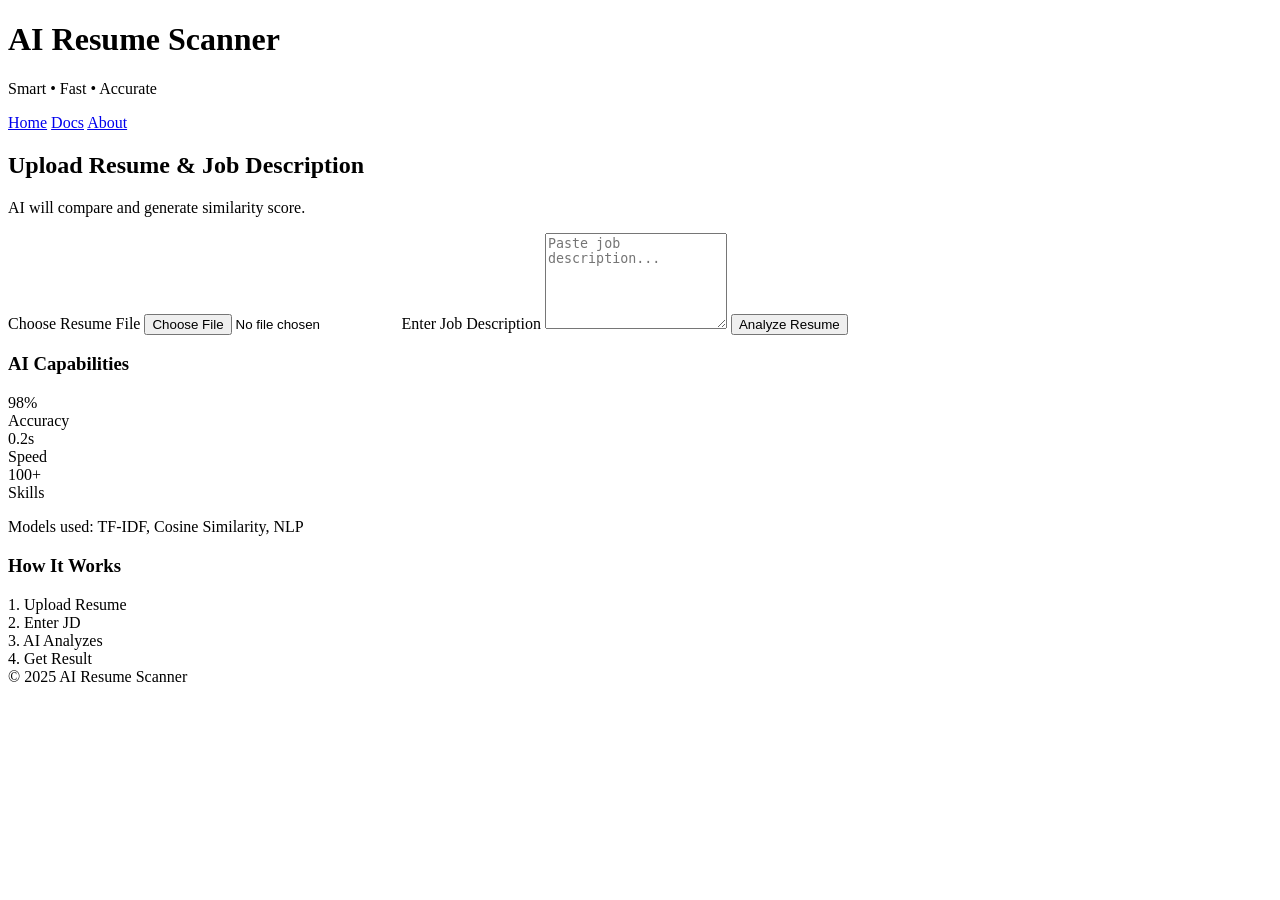
==== src/templates/index.html @ 68f4d2a0 "Initial commit: AI Resume Screening app with Flask, extraction, scoring pipeline Co-authored-by: Cur" ====
<!DOCTYPE html>
<html lang="en">
<head>
    <meta charset="UTF-8">
    <title>AI Resume Screening Tool</title>
    <link rel="stylesheet" href="{{ url_for('static', filename='style.css') }}">
</head>
<body>

<header class="topbar">
    <div class="container top-flex">
        <div class="brand">
            <h1>AI Resume Scanner</h1>
            <p class="tag">Smart • Fast • Accurate</p>
        </div>

        <nav class="nav">
            <a href="#">Home</a>
            <a href="#">Docs</a>
            <a href="#">About</a>
        </nav>
    </div>
</header>

<section class="hero container">
    <div class="left-card animate">
        <h2>Upload Resume & Job Description</h2>
        <p class="muted">AI will compare and generate similarity score.</p>

        <form action="/upload" method="POST" enctype="multipart/form-data">
            <label class="file-label">
                <span class="file-title">Choose Resume File</span>
                <input type="file" name="resume" required>
            </label>

            <label class="jd-label">Enter Job Description</label>
            <textarea name="jd" rows="6" placeholder="Paste job description..." required></textarea>

            <button class="btn primary" type="submit">Analyze Resume</button>
        </form>
    </div>

    <div class="right-card animate">
        <h3>AI Capabilities</h3>

        <div class="stats">
            <div class="stat"><div class="num">98%</div>Accuracy</div>
            <div class="stat"><div class="num">0.2s</div>Speed</div>
            <div class="stat"><div class="num">100+</div>Skills</div>
        </div>

        <p class="note">Models used: TF-IDF, Cosine Similarity, NLP</p>
    </div>
</section>

<section class="steps container animate">
    <h3>How It Works</h3>
    <div class="step-grid">
        <div class="step">1. Upload Resume</div>
        <div class="step">2. Enter JD</div>
        <div class="step">3. AI Analyzes</div>
        <div class="step">4. Get Result</div>
    </div>
</section>

<footer class="footer">
    © 2025 AI Resume Scanner
</footer>

</body>
</html>
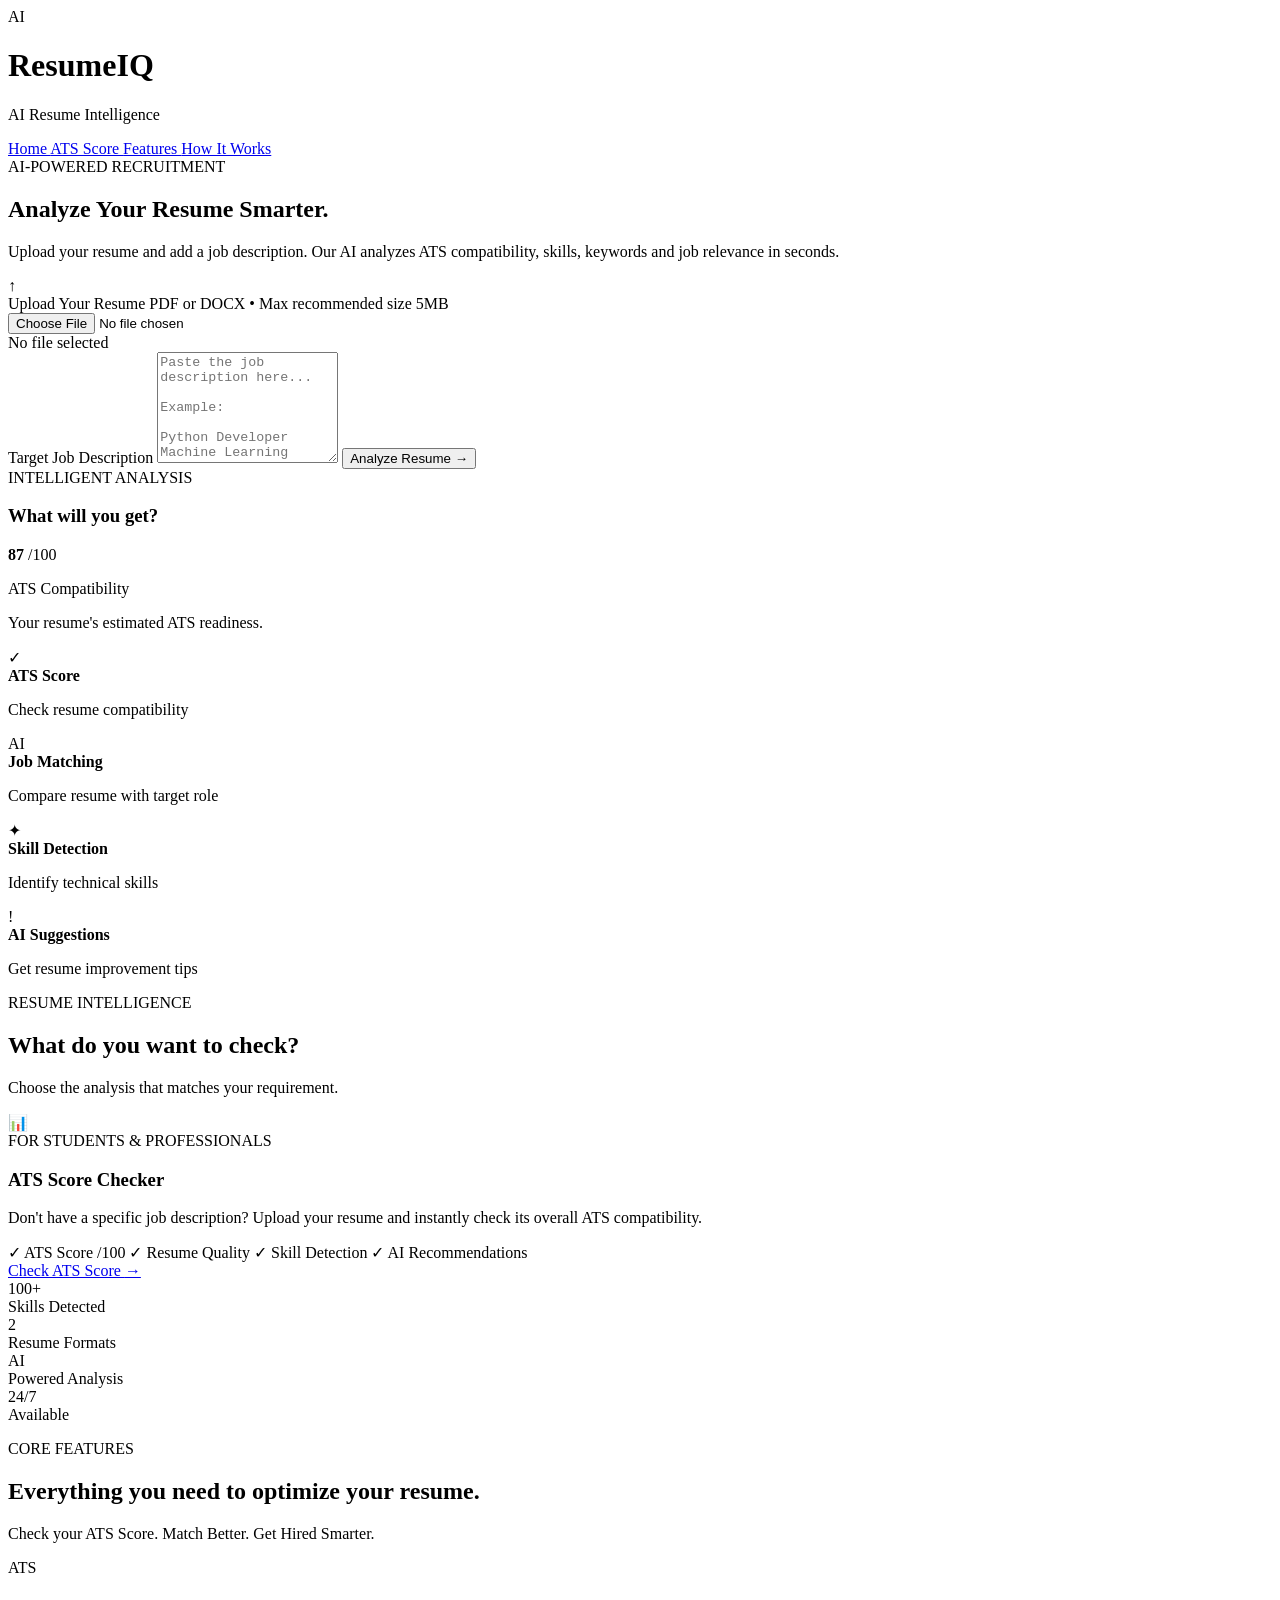
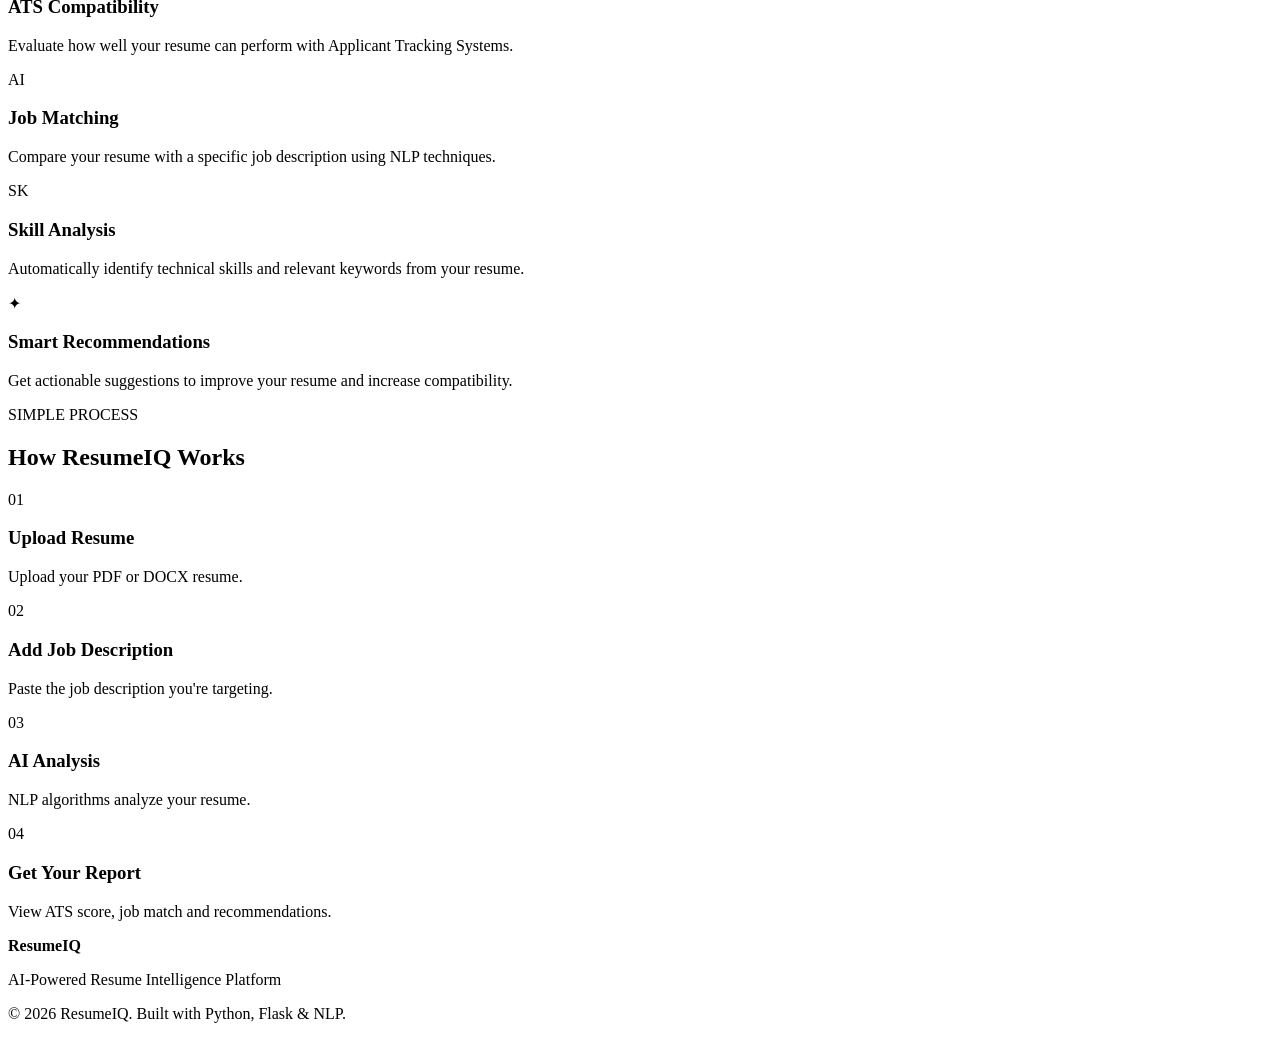
==== commit 0244e627: "Updated AI Resume Screening with ATS Checker" ====
--- a/src/templates/index.html
+++ b/src/templates/index.html
@@ -1,71 +1,954 @@
 <!DOCTYPE html>
 <html lang="en">
+
 <head>
+
     <meta charset="UTF-8">
-    <title>AI Resume Screening Tool</title>
-    <link rel="stylesheet" href="{{ url_for('static', filename='style.css') }}">
+
+    <meta name="viewport" content="width=device-width, initial-scale=1.0">
+
+    <title>ResumeIQ | AI Resume Intelligence</title>
+
+    <link rel="stylesheet"
+          href="{{ url_for('static', filename='style.css') }}">
+
 </head>
+
+
 <body>
 
+
+<!-- =====================================================
+     NAVBAR
+===================================================== -->
+
 <header class="topbar">
+
     <div class="container top-flex">
+
         <div class="brand">
-            <h1>AI Resume Scanner</h1>
-            <p class="tag">Smart • Fast • Accurate</p>
-        </div>
+
+            <div class="brand-logo">
+                AI
+            </div>
+
+            <div>
+
+                <h1>
+                    Resume<span>IQ</span>
+                </h1>
+
+                <p class="tag">
+                    AI Resume Intelligence
+                </p>
+
+            </div>
+
+        </div>
+
 
         <nav class="nav">
-            <a href="#">Home</a>
-            <a href="#">Docs</a>
-            <a href="#">About</a>
+
+            <a href="#home">
+                Home
+            </a>
+            <a href="/ats-checker" class="ats-nav-link">
+                ATS Score
+            </a>
+
+            <a href="#features">
+                Features
+            </a>
+
+            <a href="#how-it-works">
+                How It Works
+            </a>
+
         </nav>
-    </div>
+
+    </div>
+
 </header>
 
+
+
+<!-- =====================================================
+     MAIN
+===================================================== -->
+
+<main id="home">
+
+
+<!-- =====================================================
+     HERO
+===================================================== -->
+
 <section class="hero container">
+
+
+    <!-- ================= LEFT CARD ================= -->
+
     <div class="left-card animate">
-        <h2>Upload Resume & Job Description</h2>
-        <p class="muted">AI will compare and generate similarity score.</p>
-
-        <form action="/upload" method="POST" enctype="multipart/form-data">
-            <label class="file-label">
-                <span class="file-title">Choose Resume File</span>
-                <input type="file" name="resume" required>
+
+        <div class="eyebrow">
+            AI-POWERED RECRUITMENT
+        </div>
+
+
+        <h2>
+
+            Analyze Your Resume
+
+            <span>
+                Smarter.
+            </span>
+
+        </h2>
+
+
+        <p class="muted">
+
+            Upload your resume and add a job description.
+            Our AI analyzes ATS compatibility, skills,
+            keywords and job relevance in seconds.
+
+        </p>
+
+
+        <!-- ================= FORM ================= -->
+
+        <form
+            action="/upload"
+            method="POST"
+            enctype="multipart/form-data"
+        >
+
+
+            <!-- RESUME UPLOAD -->
+
+            <label
+                class="file-label"
+                for="resume"
+            >
+
+                <div class="upload-icon">
+                    ↑
+                </div>
+
+
+                <div class="upload-content">
+
+                    <span class="file-title" id="resume-title">
+                        Upload Your Resume
+                    </span>
+
+                    <span class="file-subtitle" id="resume-text">
+                        PDF or DOCX • Max recommended size 5MB
+                    </span>
+
+                </div>
+
+
+                <input
+                    id="resume"
+                    type="file"
+                    name="resume"
+                    accept=".pdf,.docx"
+                    required
+                    onchange="showResumeName(this)"
+                >
+
             </label>
 
-            <label class="jd-label">Enter Job Description</label>
-            <textarea name="jd" rows="6" placeholder="Paste job description..." required></textarea>
-
-            <button class="btn primary" type="submit">Analyze Resume</button>
+
+            <!-- FILE NAME -->
+
+            <div
+                id="file-name"
+                class="file-name"
+            >
+
+                No file selected
+
+            </div>
+
+
+            <!-- JOB DESCRIPTION -->
+
+            <label class="jd-label">
+
+                Target Job Description
+
+            </label>
+
+
+            <textarea
+                name="jd"
+                rows="7"
+                placeholder="Paste the job description here...
+
+Example:
+
+Python Developer
+Machine Learning
+Flask
+SQL
+Git
+REST APIs
+..."
+                required
+            ></textarea>
+
+
+            <!-- ANALYZE BUTTON -->
+
+            <button
+                class="btn primary analyze-button"
+                type="submit"
+            >
+
+                <span>
+                    Analyze Resume
+                </span>
+
+                <span class="arrow">
+                    →
+                </span>
+
+            </button>
+
+
         </form>
-    </div>
+
+    </div>
+
+
+
+    <!-- ================= RIGHT CARD ================= -->
 
     <div class="right-card animate">
-        <h3>AI Capabilities</h3>
-
-        <div class="stats">
-            <div class="stat"><div class="num">98%</div>Accuracy</div>
-            <div class="stat"><div class="num">0.2s</div>Speed</div>
-            <div class="stat"><div class="num">100+</div>Skills</div>
-        </div>
-
-        <p class="note">Models used: TF-IDF, Cosine Similarity, NLP</p>
-    </div>
+
+        <div class="eyebrow">
+            INTELLIGENT ANALYSIS
+        </div>
+
+
+        <h3>
+            What will you get?
+        </h3>
+
+
+        <!-- SCORE PREVIEW -->
+
+        <div class="score-preview">
+
+            <div class="preview-ring">
+
+                <div>
+
+                    <strong>
+                        87
+                    </strong>
+
+                    <span>
+                        /100
+                    </span>
+
+                </div>
+
+            </div>
+
+
+            <div>
+
+                <p class="preview-title">
+                    ATS Compatibility
+                </p>
+
+                <p class="preview-text">
+                    Your resume's estimated ATS readiness.
+                </p>
+
+            </div>
+
+        </div>
+
+
+        <!-- CAPABILITIES -->
+
+        <div class="capability-list">
+
+
+            <div class="capability">
+
+                <div class="cap-icon">
+                    ✓
+                </div>
+
+                <div>
+
+                    <strong>
+                        ATS Score
+                    </strong>
+
+                    <p>
+                        Check resume compatibility
+                    </p>
+
+                </div>
+
+            </div>
+
+
+            <div class="capability">
+
+                <div class="cap-icon">
+                    AI
+                </div>
+
+                <div>
+
+                    <strong>
+                        Job Matching
+                    </strong>
+
+                    <p>
+                        Compare resume with target role
+                    </p>
+
+                </div>
+
+            </div>
+
+
+            <div class="capability">
+
+                <div class="cap-icon">
+                    ✦
+                </div>
+
+                <div>
+
+                    <strong>
+                        Skill Detection
+                    </strong>
+
+                    <p>
+                        Identify technical skills
+                    </p>
+
+                </div>
+
+            </div>
+
+
+            <div class="capability">
+
+                <div class="cap-icon">
+                    !
+                </div>
+
+                <div>
+
+                    <strong>
+                        AI Suggestions
+                    </strong>
+
+                    <p>
+                        Get resume improvement tips
+                    </p>
+
+                </div>
+
+            </div>
+
+
+        </div>
+
+    </div>
+
 </section>
 
-<section class="steps container animate">
-    <h3>How It Works</h3>
+
+
+<!-- =====================================================
+     CHOOSE YOUR ANALYSIS
+===================================================== -->
+
+<section class="analysis-options container">
+
+
+    <div class="section-heading">
+
+        <p class="eyebrow">
+            RESUME INTELLIGENCE
+        </p>
+
+
+        <h2>
+            What do you want to check?
+        </h2>
+
+
+        <p class="muted">
+
+            Choose the analysis that matches your requirement.
+
+        </p>
+
+    </div>
+
+
+
+    <div class="analysis-grid">
+
+
+       
+
+
+
+        <!-- =================================================
+             ATS SCORE CHECKER
+        ================================================== -->
+
+        <div class="analysis-card ats-option">
+
+
+            <div class="analysis-icon ats-icon">
+                📊
+            </div>
+
+
+            <div class="analysis-content">
+
+
+                <span class="analysis-label">
+                    FOR STUDENTS & PROFESSIONALS
+                </span>
+
+
+                <h3>
+                    ATS Score Checker
+                </h3>
+
+
+                <p>
+
+                    Don't have a specific job description?
+                    Upload your resume and instantly check
+                    its overall ATS compatibility.
+
+                </p>
+
+
+                <div class="analysis-features">
+
+                    <span>
+                        ✓ ATS Score /100
+                    </span>
+
+                    <span>
+                        ✓ Resume Quality
+                    </span>
+
+                    <span>
+                        ✓ Skill Detection
+                    </span>
+
+                    <span>
+                        ✓ AI Recommendations
+                    </span>
+
+                </div>
+
+
+                <a
+                    href="/ats-checker"
+                    class="analysis-btn secondary-analysis"
+                >
+
+                    Check ATS Score
+
+                    <span>
+                        →
+                    </span>
+
+                </a>
+
+
+            </div>
+
+        </div>
+
+
+    </div>
+
+</section>
+
+
+
+<!-- =====================================================
+     STATS
+===================================================== -->
+
+<section class="stats-section container">
+
+
+    <div class="stat">
+
+        <div class="num">
+            100+
+        </div>
+
+        <span>
+            Skills Detected
+        </span>
+
+    </div>
+
+
+    <div class="stat">
+
+        <div class="num">
+            2
+        </div>
+
+        <span>
+            Resume Formats
+        </span>
+
+    </div>
+
+
+    <div class="stat">
+
+        <div class="num">
+            AI
+        </div>
+
+        <span>
+            Powered Analysis
+        </span>
+
+    </div>
+
+
+    <div class="stat">
+
+        <div class="num">
+            24/7
+        </div>
+
+        <span>
+            Available
+        </span>
+
+    </div>
+
+
+</section>
+
+
+
+<!-- =====================================================
+     FEATURES
+===================================================== -->
+
+<section
+    id="features"
+    class="features container"
+>
+
+
+    <div class="section-heading">
+
+
+        <p class="eyebrow">
+            CORE FEATURES
+        </p>
+
+
+        <h2>
+
+            Everything you need to
+
+            <span>
+                optimize your resume.
+            </span>
+
+        </h2>
+
+
+        <p class="muted">
+
+            Check your ATS Score. Match Better. Get Hired Smarter.
+
+        </p>
+
+
+    </div>
+
+
+
+    <div class="feature-grid">
+
+
+        <div class="feature-card">
+
+
+            <div class="feature-icon">
+                ATS
+            </div>
+
+
+            <h3>
+                ATS Compatibility
+            </h3>
+
+
+            <p>
+
+                Evaluate how well your resume can
+                perform with Applicant Tracking Systems.
+
+            </p>
+
+
+        </div>
+
+
+
+        <div class="feature-card">
+
+
+            <div class="feature-icon">
+                AI
+            </div>
+
+
+            <h3>
+                Job Matching
+            </h3>
+
+
+            <p>
+
+                Compare your resume with a specific
+                job description using NLP techniques.
+
+            </p>
+
+
+        </div>
+
+
+
+        <div class="feature-card">
+
+
+            <div class="feature-icon">
+                SK
+            </div>
+
+
+            <h3>
+                Skill Analysis
+            </h3>
+
+
+            <p>
+
+                Automatically identify technical skills
+                and relevant keywords from your resume.
+
+            </p>
+
+
+        </div>
+
+
+
+        <div class="feature-card">
+
+
+            <div class="feature-icon">
+                ✦
+            </div>
+
+
+            <h3>
+                Smart Recommendations
+            </h3>
+
+
+            <p>
+
+                Get actionable suggestions to improve
+                your resume and increase compatibility.
+
+            </p>
+
+
+        </div>
+
+
+    </div>
+
+</section>
+
+
+
+<!-- =====================================================
+     HOW IT WORKS
+===================================================== -->
+
+<section
+    id="how-it-works"
+    class="steps container"
+>
+
+
+    <div class="section-heading">
+
+
+        <p class="eyebrow">
+            SIMPLE PROCESS
+        </p>
+
+
+        <h2>
+            How ResumeIQ Works
+        </h2>
+
+
+    </div>
+
+
+
     <div class="step-grid">
-        <div class="step">1. Upload Resume</div>
-        <div class="step">2. Enter JD</div>
-        <div class="step">3. AI Analyzes</div>
-        <div class="step">4. Get Result</div>
-    </div>
+
+
+        <div class="step">
+
+            <div class="step-number">
+                01
+            </div>
+
+            <h3>
+                Upload Resume
+            </h3>
+
+            <p>
+                Upload your PDF or DOCX resume.
+            </p>
+
+        </div>
+
+
+
+        <div class="step">
+
+            <div class="step-number">
+                02
+            </div>
+
+            <h3>
+                Add Job Description
+            </h3>
+
+            <p>
+                Paste the job description you're targeting.
+            </p>
+
+        </div>
+
+
+
+        <div class="step">
+
+            <div class="step-number">
+                03
+            </div>
+
+            <h3>
+                AI Analysis
+            </h3>
+
+            <p>
+                NLP algorithms analyze your resume.
+            </p>
+
+        </div>
+
+
+
+        <div class="step">
+
+            <div class="step-number">
+                04
+            </div>
+
+            <h3>
+                Get Your Report
+            </h3>
+
+            <p>
+                View ATS score, job match and recommendations.
+            </p>
+
+        </div>
+
+
+    </div>
+
 </section>
 
+
+</main>
+
+
+
+<!-- =====================================================
+     FOOTER
+===================================================== -->
+
 <footer class="footer">
-    © 2025 AI Resume Scanner
+
+
+    <div>
+
+        <strong>
+            ResumeIQ
+        </strong>
+
+        <p>
+            AI-Powered Resume Intelligence Platform
+        </p>
+
+    </div>
+
+
+    <p>
+        © 2026 ResumeIQ. Built with Python, Flask & NLP.
+    </p>
+
+
 </footer>
 
+
+
+<!-- =====================================================
+     JAVASCRIPT
+===================================================== -->
+
+<script>
+
+
+/* =====================================================
+   RESUME FILE NAME
+===================================================== */
+
+const resumeInput =
+    document.getElementById("resume");
+
+const fileName =
+    document.getElementById("file-name");
+
+
+if (resumeInput && fileName) {
+
+    resumeInput.addEventListener(
+        "change",
+        function () {
+
+            if (this.files.length > 0) {
+
+                fileName.textContent =
+                    "Selected: " +
+                    this.files[0].name;
+
+                fileName.classList.add(
+                    "selected"
+                );
+
+            } else {
+
+                fileName.textContent =
+                    "No file selected";
+
+                fileName.classList.remove(
+                    "selected"
+                );
+
+            }
+
+        }
+    );
+
+}
+
+
+/* =====================================================
+   ANALYZE BUTTON
+===================================================== */
+
+const form =
+    document.querySelector(
+        'form[action="/upload"]'
+    );
+
+
+if (form) {
+
+    form.addEventListener(
+        "submit",
+        function () {
+
+            const button =
+                form.querySelector(
+                    ".analyze-button"
+                );
+
+
+            if (button) {
+
+                button.innerHTML =
+                    "<span>Analyzing Resume...</span>";
+
+                button.style.pointerEvents =
+                    "none";
+
+            }
+
+        }
+    );
+
+}
+
+
+</script>
+
+<script>
+
+function showResumeName(input) {
+
+    const title = document.getElementById("resume-title");
+    const text = document.getElementById("resume-text");
+
+    if (input.files.length > 0) {
+
+        title.textContent = input.files[0].name;
+
+        text.textContent =
+            "Resume selected successfully ✓";
+
+    }
+
+}
+
+</script>
+
+
 </body>
-</html>
+
+</html>
